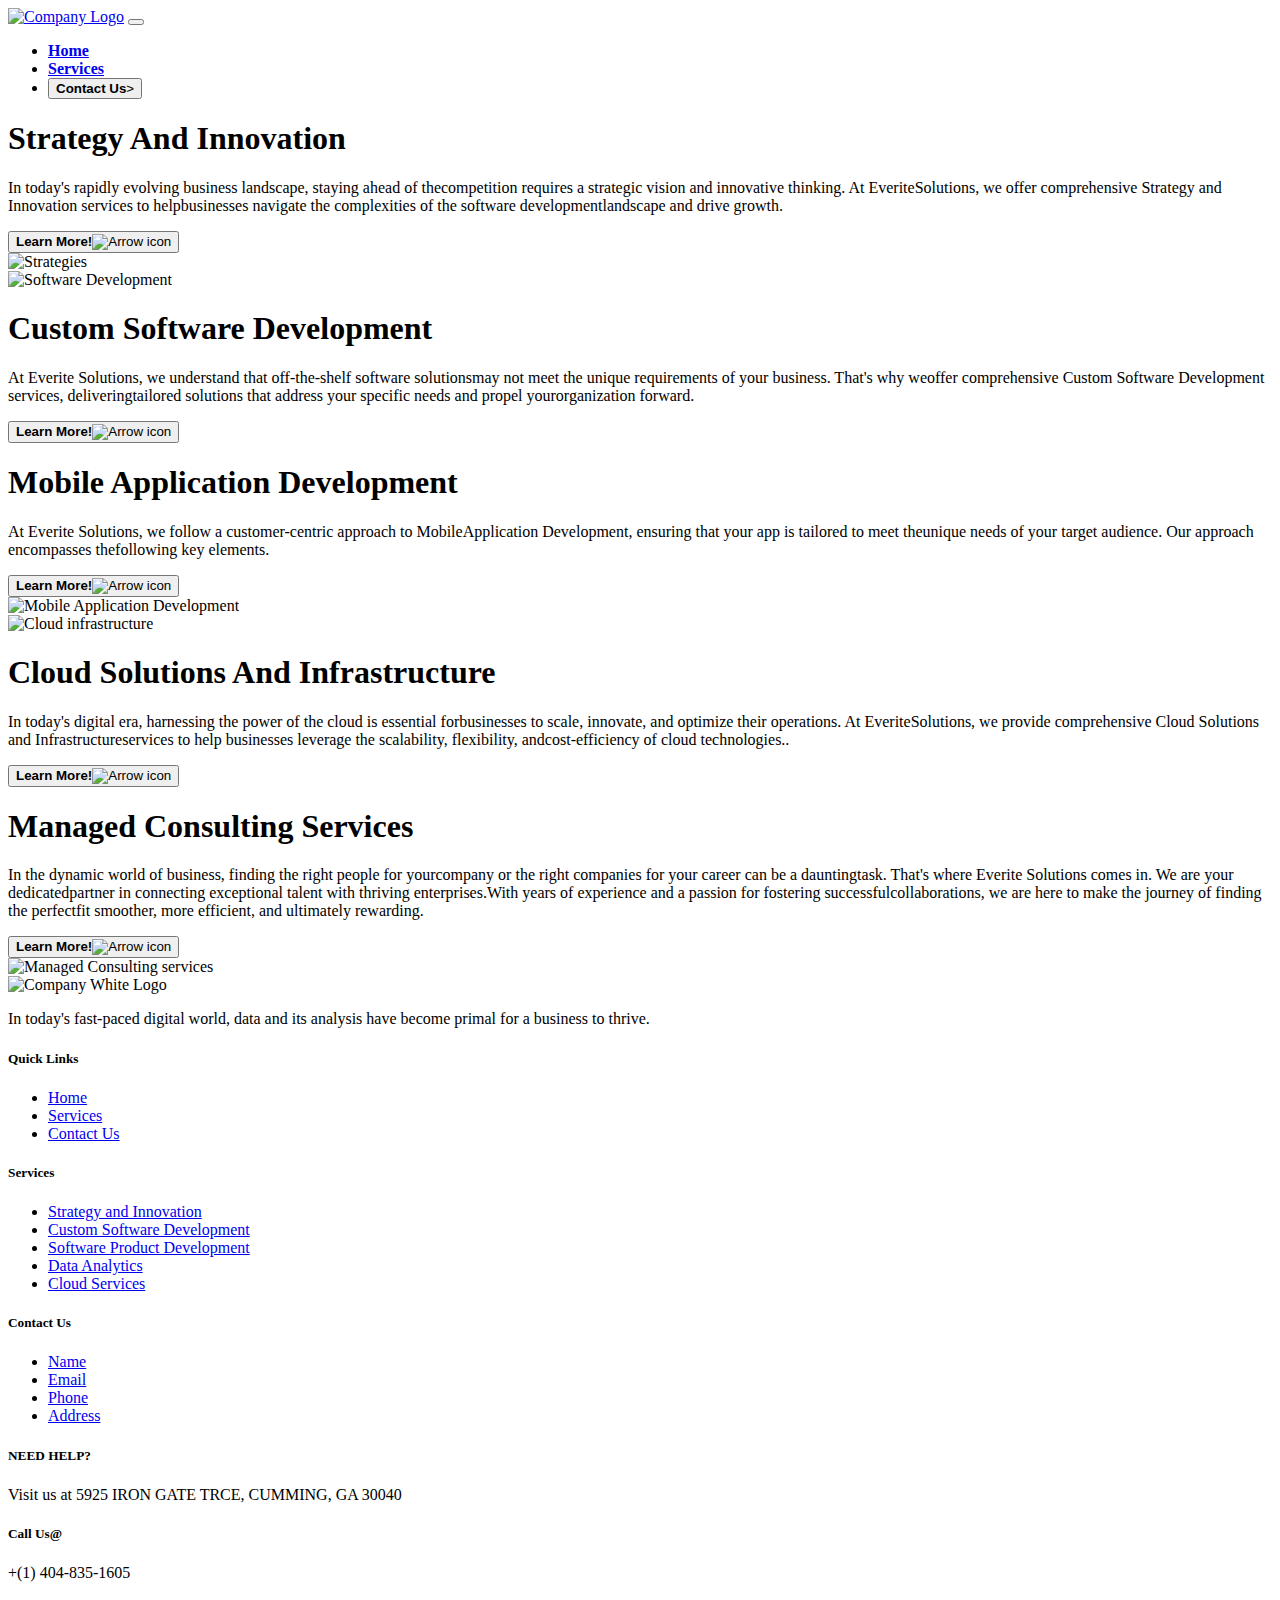
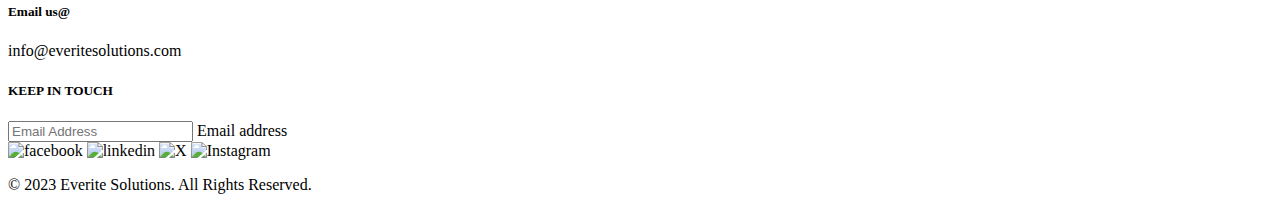
==== services.html @ 9c8069a5 "The files are uploaded" ====
<!DOCTYPE html>
<html lang="en">
  <head>
    <meta charset="UTF-8" />
    <meta name="viewport" content="width=device-width, initial-scale=1.0" />
    <link rel="stylesheet" type="text/css" href="./css/bootstrap.min.css" />
    <link rel="stylesheet" type="text/css" href="./css/style.css" />
    <link rel="icon" href="./assets/favicon.png" sizes="32x32" />
    <link rel="preconnect" href="https://fonts.googleapis.com">
<link rel="preconnect" href="https://fonts.gstatic.com" crossorigin>
<link href="https://fonts.googleapis.com/css2?family=Kanit:wght@900&family=Poppins:wght@600&display=swap" rel="stylesheet">
    <title>Services - Everite Solutions</title>
  </head>
  <body>
    <nav class="navbar scrolled navbar-expand-lg navbar-light bg-white sticky-top">
      <div class="container-fluid">
        <a class="navbar-brand m-3" href="#"
          ><img
            src="./assets/Navigation/logo-1.png"
            alt="Company Logo"
            class="nav-icon img-fluid"
            width="250"
            height="75"
        /></a>
        <button
          class="navbar-toggler"
          type="button"
          data-bs-toggle="collapse"
          data-bs-target="#navbarSupportedContent"
          aria-controls="navbarSupportedContent"
          aria-expanded="false"
          aria-label="Toggle navigation"
        >
          <span class="navbar-toggler-icon"></span>
        </button>
        
        <div class="collapse navbar-collapse" id="navbarSupportedContent">
          
            <ul class="navbar-nav ms-auto mb-2 mb-lg-0 me-5 p-2 align-items-center justify-content-around gap-3">
              <li class="nav-item p-2">
                <a class="nav-link active" id = "home" aria-current="page" href="index.html"
                  ><strong>Home</strong></a
                >
              </li>
              <li class="nav-item p-2">
                <a class="nav-link active" id="services" aria-current="page" href="services.html"
                  ><strong>Services</strong></a
                >
              </li>
              <li class="nav-item p-2 mt-0">
                <a class="nav-link active" aria-current="page" href="contact.html"
                  ><button type="button" class="btn btn-primary rounded-pill p-2 px-4 d-md-block"><strong>Contact Us</strong><span class="p-1">></span></button></a
                >
              </li>
            </ul>
          </div>
        </div>
      </div>
    </nav>
    <header>
      <div class="container-fluid header-viewport">
        <div class="row row-cols-1 row-cols-lg-2 row-cols-md-1 row-cols-sm-1 m-4 p-3 ">
          <div class="d-flex col p-5 justify-content-evenly flex-column">
            <h1 class="section-heading"><strong>Strategy And Innovation</strong></h1>
            <p class="section-para">In today's rapidly evolving business landscape, staying ahead of
              thecompetition requires a strategic vision and innovative thinking. At
              EveriteSolutions, we offer comprehensive Strategy and Innovation
              services to helpbusinesses navigate the complexities of the software
              developmentlandscape and drive growth.</p>
              <button type="button" class="btn btn-success me-auto px-5 py-3"><span class="fs-6"><strong>Learn More!</strong></span><span><img src="/assets/Icons/arrow-right-circle.svg" class="normal-arrow ms-2" alt="Arrow icon"/></span></button>
          </div>
          <div class="col">
            <img src="./assets/Services/Startergies.png" alt="Strategies" class="img-fluid">
          </div>
        </div>
      </div>
    </header>
    <main>
      <section>
        <div class="container-fluid section-viewport">

          <div class="row row-cols-1 row-cols-lg-2 row-cols-md-1 row-cols-sm-1 m-4 p-3 ">
            <div class="col">
              <img src="./assets/Services/Software-development.png" alt="Software Development" class="img-fluid">
            </div>
            <div class="d-flex col p-5 justify-content-evenly flex-column">
              <h1 class="section-heading"><strong>Custom Software Development
              </strong></h1>
              <p class="section-para">At Everite Solutions, we understand that off-the-shelf software
                solutionsmay not meet the unique requirements of your business. That's
                why weoffer comprehensive Custom Software Development services,
                deliveringtailored solutions that address your specific needs and propel
                yourorganization forward.</p>
              <button type="button" class="btn btn-success me-auto px-5 py-3"><span class="fs-6"><strong>Learn More!</strong></span><span><img src="/assets/Icons/arrow-right-circle.svg" class="normal-arrow ms-2" alt="Arrow icon"/></span></button>
            </div>
          </div>
        </div>
      </section>
      <section>
        <div class="container-fluid section-viewport">
          <div class="row row-cols-1 row-cols-lg-2 row-cols-md-1 row-cols-sm-1 m-4 p-3 ">
            <div class="d-flex col p-5 justify-content-evenly flex-column">
              <h1 class="section-heading"><strong>Mobile Application Development</strong></h1>
              <p class="section-para">At Everite Solutions, we follow a customer-centric approach to
                MobileApplication Development, ensuring that your app is tailored to
                meet theunique needs of your target audience. Our approach
                encompasses thefollowing key elements.</p>
              <button type="button" class="btn btn-success me-auto px-5 py-3"><span class="fs-6"><strong>Learn More!</strong></span><span><img src="/assets/Icons/arrow-right-circle.svg" class="normal-arrow ms-2" alt="Arrow icon"/></span></button>
            </div>
            <div class="col">
              <img src="./assets/Services/Mobile-App-Dev.png" alt="Mobile Application Development" class="img-fluid">
            </div>
          </div>
        </div>
      </section>
      <section>
        <div class="container-fluid section-viewport">

          <div class="row row-cols-1 row-cols-lg-2 row-cols-md-1 row-cols-sm-1 m-4 p-3 ">
            <div class="col">
              <img src="./assets/Services/Cloud-Infra.png" alt="Cloud infrastructure" class="img-fluid">
            </div>
            <div class="d-flex col p-5 justify-content-evenly flex-column">
              <h1 class="section-heading"><strong>Cloud Solutions And Infrastructure
              </strong></h1>
              <p class="section-para">In today's digital era, harnessing the power of the cloud is essential
                forbusinesses to scale, innovate, and optimize their operations. At
                EveriteSolutions, we provide comprehensive Cloud Solutions and
                Infrastructureservices to help businesses leverage the scalability,
                flexibility, andcost-efficiency of cloud technologies..</p>
              <button type="button" class="btn btn-success me-auto px-5 py-3"><span class="fs-6"><strong>Learn More!</strong></span><span><img src="/assets/Icons/arrow-right-circle.svg" class="normal-arrow ms-2" alt="Arrow icon"/></span></button>
                
  
            </div>
            
          </div>
        </div>
      </section>
      <section>
        <div class="container-fluid section-viewport">
          <div class="row row-cols-1 row-cols-lg-2 row-cols-md-1 row-cols-sm-1 m-4 p-3 ">
            <div class="d-flex col p-5 justify-content-evenly flex-column">
              <h1 class="section-heading"><strong>Managed Consulting Services</strong></h1>
              <p class="section-para manage-consulting">In the dynamic world of business, finding the right people for
                yourcompany or the right companies for your career can be a
                dauntingtask. That's where Everite Solutions comes in. We are your
                dedicatedpartner in connecting exceptional talent with thriving
                enterprises.With years of experience and a passion for fostering
                successfulcollaborations, we are here to make the journey of finding
                the perfectfit smoother, more efficient, and ultimately rewarding.</p>
              <button type="button" class="btn btn-success me-auto px-5 py-3"><span class="fs-6"><strong>Learn More!</strong></span><span><img src="/assets/Icons/arrow-right-circle.svg" class="normal-arrow ms-2" alt="Arrow icon"/></span></button>
            </div>
            <div class="col">
              <img src="./assets/Services/Managed-Consulting.png" alt="Managed Consulting services" class="img-fluid">
            </div>
          </div>
        </div>
      </section>
    </main>
    <footer class="footer-index mt-5 p-5">
      <div class="container-fluid">
        <div class="row row-cols-1 row-cols-lg-6 row-cols-md-3 row-cols-sm-1">
          <div class="col d-flex justify-content-center flex-column">
            <img src="./assets/Footer/Everite-White.png" alt="Company White Logo" class="img-fluid">
            <p class="mt-2 footer-para">In today's fast-paced digital world, data and its analysis have become primal for a business to thrive.</p>
        </div>
        <div class="col d-flex justify-content-center flex-column">
          <h5 class="footer-heading fs-6"><strong>Quick Links</strong></h5>
          <ul class="list-group">
            <li><a href="index.html">Home</a></li>
            <li><a href="services.html">Services</a></li>
            <li><a href="contact.html">Contact Us</a></li>
          </ul>
      </div>
      <div class="col d-flex justify-content-center flex-column">
        <h5 class="footer-heading fs-6 m-2"><strong>Services</strong></h5>
        <ul class="list-group">
          <li><a href="services.html">Strategy and Innovation</a></li>
          <li><a href="services.html">Custom Software Development</a></li>
          <li><a href="services.html">Software Product Development</a></li>
          <li><a href="services.html">Data Analytics</a></li>
          <li><a href="services.html">Cloud Services</a></li>
        </ul>
    </div>
    <div class="col d-flex justify-content-center flex-column">
      <h5 class="footer-heading fs-6"><strong>Contact Us</strong></h5>
      <ul class="list-group">
        <li><a href="contact.html">Name</a></li>
        <li><a href="contact.html">Email</a></li>
        <li><a href="contact.html">Phone</a></li>
        <li><a href="contact.html">Address</a></li>
      </ul>
      </div>
      <div class="col d-flex justify-content-center flex-column">
        <div>
          <h5 class="footer-heading fs-6"><strong>NEED HELP?</strong></h5>
          <p class="footer-para">Visit us at
            5925 IRON GATE TRCE, CUMMING, GA 30040</p>
        </div>
        <div>
          <h5 class="footer-heading fs-6"><strong>Call Us@</strong></h5>
          <p class="footer-para">+(1) 404-835-1605</p>
        </div>
        <div>
          <h5 class="footer-heading fs-6"><strong>Email us@</strong></h5>
          <p class="footer-para">info@everitesolutions.com</p>
        </div>
      </div>
      <div class="col">
        <h5 class="footer-heading fs-6"><strong>KEEP IN TOUCH</strong></h5>
        <div class="form-floating my-3">
          <input type="email" class="form-control rounded-pill" id="exampleInputEmail1" aria-describedby="emailHelp" placeholder="Email Address">
          <label for="exampleInputEmail1" class="form-label">Email address</label>
        </div>
        <div class="d-flex flex-row justify-content-evenly px-3">
          <img src="./assets/Icons/facebook.svg" alt="facebook" class="img-fluid">
          <img src="./assets/Icons/linkedin.svg" alt="linkedin" class="img-fluid">
          <img src="./assets/Icons/twitter-x.svg" alt="X" class="img-fluid">
          <img src="./assets/Icons/instagram.svg" alt="Instagram" class="img-fluid">
        </div>
      </div>
      </div>
      <div>
        <p class="text-center footer-heading m-0">© 2023 Everite Solutions. All Rights Reserved.</p>
      </div>
      </div>
    </footer>
    <script src="js/bootstrap.bundle.js"></script>
  </body>
</html>
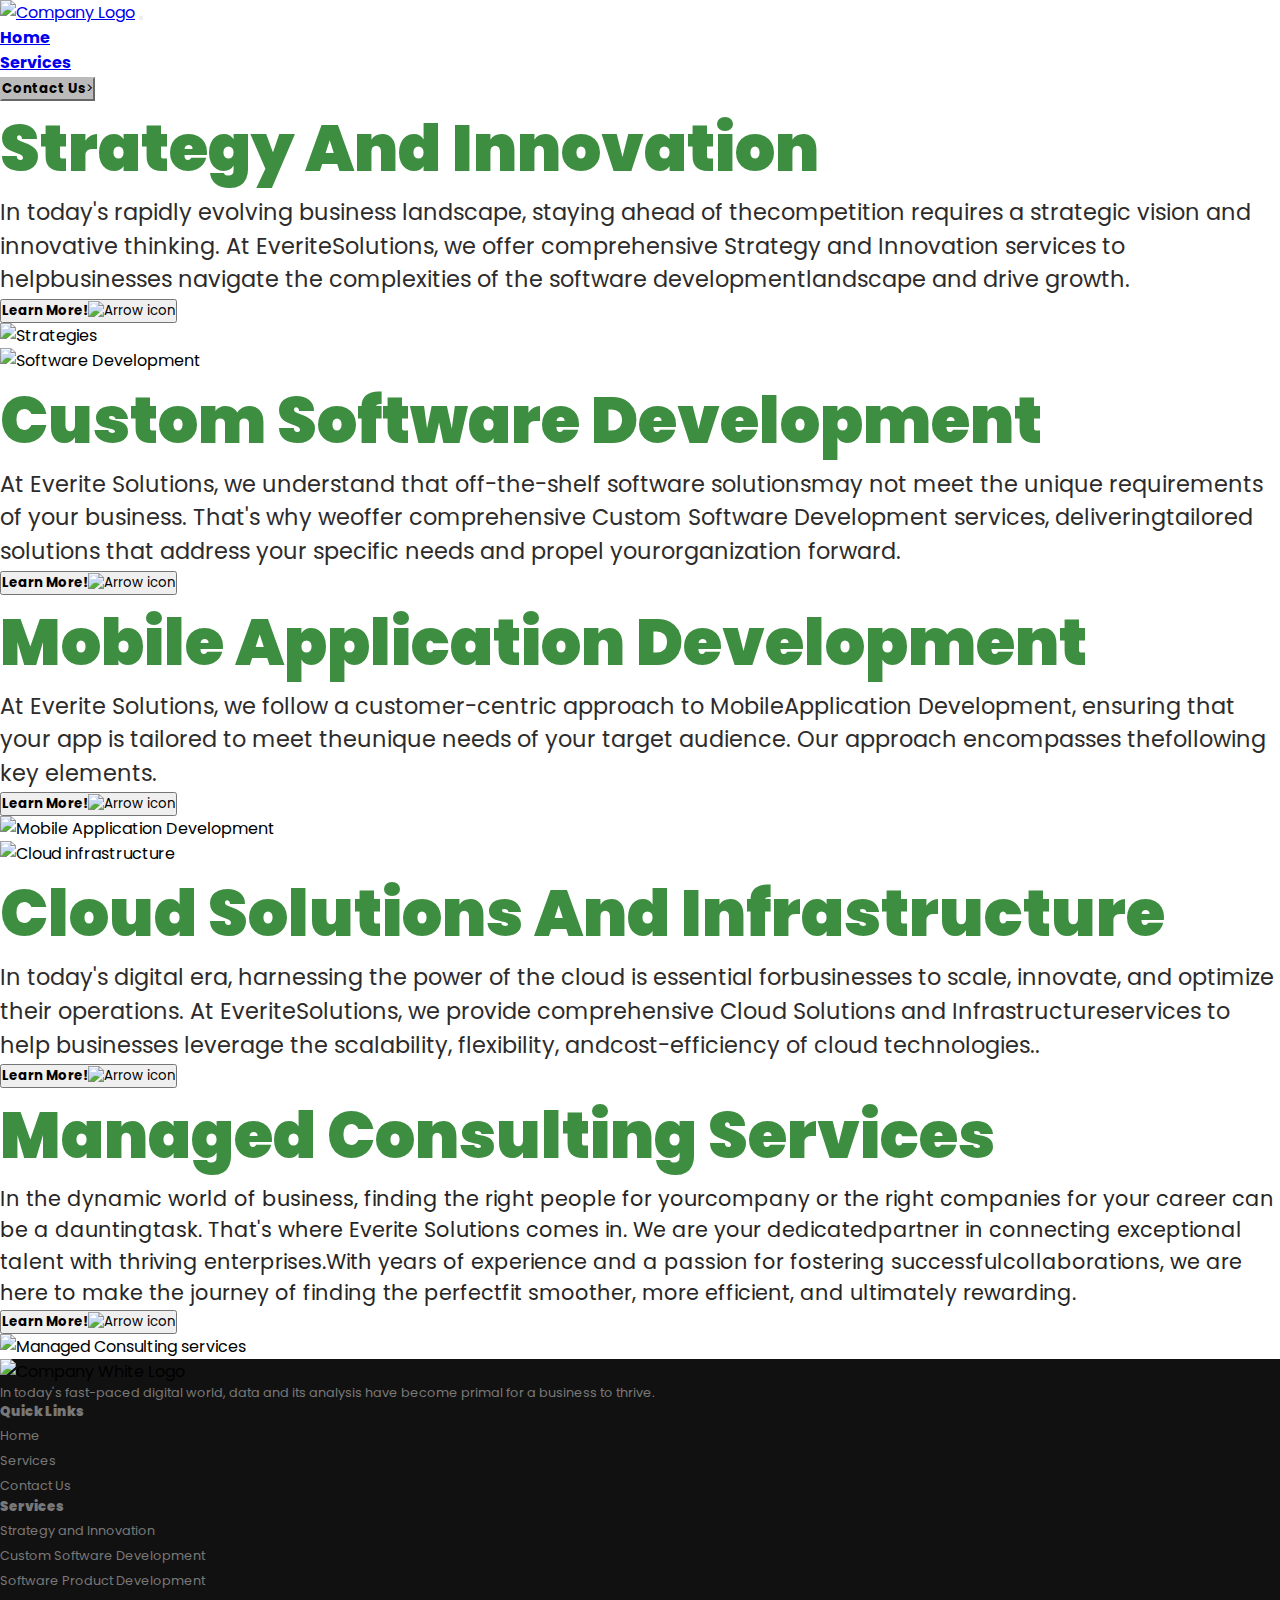
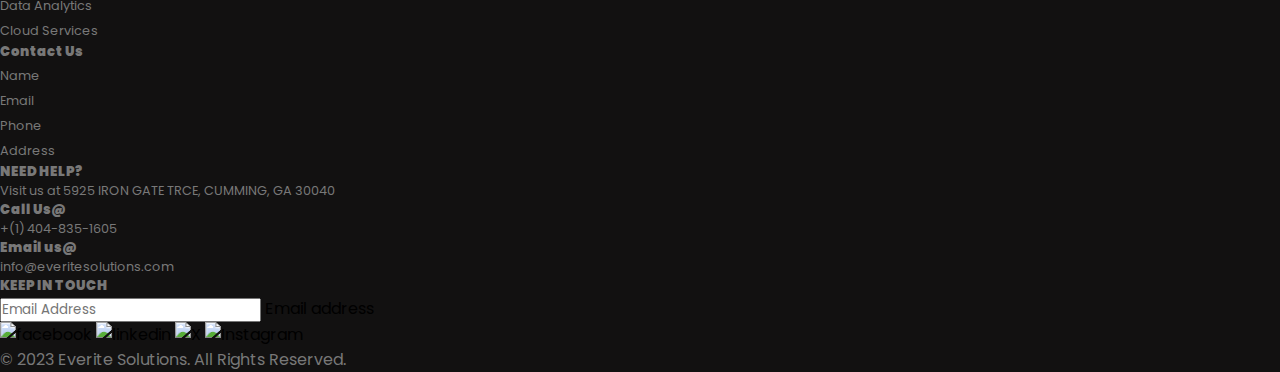
==== commit ff885c58: "The line up animation is only added for header" ====
--- a/services.html
+++ b/services.html
@@ -61,13 +61,13 @@
       <div class="container-fluid header-viewport">
         <div class="row row-cols-1 row-cols-lg-2 row-cols-md-1 row-cols-sm-1 m-4 p-3 ">
           <div class="d-flex col p-5 justify-content-evenly flex-column">
-            <h1 class="section-heading"><strong>Strategy And Innovation</strong></h1>
+            <h1 class="section-heading line-up"><strong>Strategy And Innovation</strong></h1>
             <p class="section-para">In today's rapidly evolving business landscape, staying ahead of
               thecompetition requires a strategic vision and innovative thinking. At
               EveriteSolutions, we offer comprehensive Strategy and Innovation
               services to helpbusinesses navigate the complexities of the software
               developmentlandscape and drive growth.</p>
-              <button type="button" class="btn btn-success me-auto px-5 py-3"><span class="fs-6"><strong>Learn More!</strong></span><span><img src="/assets/Icons/arrow-right-circle.svg" class="normal-arrow ms-2" alt="Arrow icon"/></span></button>
+              <button type="button" class="btn btn-success me-auto px-5 py-3"><span class="fs-6"><strong>Learn More!</strong></span><span><img src="./assets/Icons/arrow-right-circle.svg" class="normal-arrow ms-2" alt="Arrow icon"/></span></button>
           </div>
           <div class="col">
             <img src="./assets/Services/Startergies.png" alt="Strategies" class="img-fluid">
@@ -91,7 +91,8 @@
                 why weoffer comprehensive Custom Software Development services,
                 deliveringtailored solutions that address your specific needs and propel
                 yourorganization forward.</p>
-              <button type="button" class="btn btn-success me-auto px-5 py-3"><span class="fs-6"><strong>Learn More!</strong></span><span><img src="/assets/Icons/arrow-right-circle.svg" class="normal-arrow ms-2" alt="Arrow icon"/></span></button>
+                <button type="button" class="btn btn-success me-auto px-5 py-3"><span class="fs-6"><strong>Learn More!</strong></span><span><img src="./assets/Icons/arrow-right-circle.svg" class="normal-arrow ms-2" alt="Arrow icon"/></span></button>
+
             </div>
           </div>
         </div>
@@ -105,7 +106,8 @@
                 MobileApplication Development, ensuring that your app is tailored to
                 meet theunique needs of your target audience. Our approach
                 encompasses thefollowing key elements.</p>
-              <button type="button" class="btn btn-success me-auto px-5 py-3"><span class="fs-6"><strong>Learn More!</strong></span><span><img src="/assets/Icons/arrow-right-circle.svg" class="normal-arrow ms-2" alt="Arrow icon"/></span></button>
+                <button type="button" class="btn btn-success me-auto px-5 py-3"><span class="fs-6"><strong>Learn More!</strong></span><span><img src="./assets/Icons/arrow-right-circle.svg" class="normal-arrow ms-2" alt="Arrow icon"/></span></button>
+
             </div>
             <div class="col">
               <img src="./assets/Services/Mobile-App-Dev.png" alt="Mobile Application Development" class="img-fluid">
@@ -128,11 +130,8 @@
                 EveriteSolutions, we provide comprehensive Cloud Solutions and
                 Infrastructureservices to help businesses leverage the scalability,
                 flexibility, andcost-efficiency of cloud technologies..</p>
-              <button type="button" class="btn btn-success me-auto px-5 py-3"><span class="fs-6"><strong>Learn More!</strong></span><span><img src="/assets/Icons/arrow-right-circle.svg" class="normal-arrow ms-2" alt="Arrow icon"/></span></button>
-                
-  
-            </div>
-            
+                <button type="button" class="btn btn-success me-auto px-5 py-3"><span class="fs-6"><strong>Learn More!</strong></span><span><img src="./assets/Icons/arrow-right-circle.svg" class="normal-arrow ms-2" alt="Arrow icon"/></span></button>
+            </div>            
           </div>
         </div>
       </section>
@@ -148,7 +147,7 @@
                 enterprises.With years of experience and a passion for fostering
                 successfulcollaborations, we are here to make the journey of finding
                 the perfectfit smoother, more efficient, and ultimately rewarding.</p>
-              <button type="button" class="btn btn-success me-auto px-5 py-3"><span class="fs-6"><strong>Learn More!</strong></span><span><img src="/assets/Icons/arrow-right-circle.svg" class="normal-arrow ms-2" alt="Arrow icon"/></span></button>
+                <button type="button" class="btn btn-success me-auto px-5 py-3"><span class="fs-6"><strong>Learn More!</strong></span><span><img src="./assets/Icons/arrow-right-circle.svg" class="normal-arrow ms-2" alt="Arrow icon"/></span></button>
             </div>
             <div class="col">
               <img src="./assets/Services/Managed-Consulting.png" alt="Managed Consulting services" class="img-fluid">
--- a/css/style.css
+++ b/css/style.css
@@ -0,0 +1,138 @@
+* {
+  margin: 0;
+  padding: 0;
+  font-family: "Poppins", sans-serif;
+}
+
+/*Navigation Bar Styles*/
+.btn-primary {
+  background-color: #bbb;
+  border-color: #bbb;
+  color: black;
+  transition: background-color 0.3s ease, color 0.3s ease, box-shadow 0.3s ease;
+}
+
+.btn-primary:hover {
+  background-color: #3e8e41;
+  color: white;
+  box-shadow: 0 0 10px #bbb;
+  border-color: #3e8e41;
+  transform: translate3d(0, -2px, 0);
+  cursor: pointer;
+}
+
+.home:hover {
+  color: #3e8e41;
+}
+
+#home:hover {
+  color: #3e8e41;
+  border-bottom: 3px solid #3e8e41;
+  transition: border-bottom 0.3s ease;
+}
+
+#services:hover {
+  color: #3e8e41;
+  border-bottom: 3px solid #3e8e41;
+  transition: border-bottom 0.3s ease;
+}
+
+.header-heading {
+  font-size: 4em;
+  font-weight: bolder;
+  color: black;
+  font-family: "Kanit", sans-serif;
+}
+
+.header-para {
+  font-size: 1.2em;
+  line-height: 1.5em;
+  font-weight: light;
+  color: rgb(45, 43, 43);
+}
+
+.btn-success:hover {
+  background-color: black;
+  color: white;
+  box-shadow: 0 0 10px #bbb;
+  border-color: white;
+  transform: translate3d(0, -2px, 0);
+  cursor: pointer;
+}
+
+.normal-arrow {
+  height: 1.2em;
+  width: 1.2em;
+}
+
+/*Main tag Styles*/
+.section-heading {
+  font-size: 4em;
+  font-weight: bolder;
+  color: #3e8e41;
+  font-family: "Kanit", sans-serif;
+}
+
+.section-para {
+  font-size: 1.4em;
+  line-height: 1.5em;
+  font-weight: light;
+  color: rgb(45, 43, 43);
+}
+
+.section-para.manage-consulting {
+  font-size: 1.3em;
+  line-height: 1.5em;
+  font-weight: light;
+  color: rgb(38, 37, 37);
+}
+
+.section-margin {
+  margin-top: 5em;
+}
+
+/*Footer Styles*/
+.footer-index {
+  background-color: #121111;
+}
+
+.footer-heading {
+  color: rgb(120, 120, 120);
+}
+
+.footer-para {
+  font-size: 0.8em;
+  color: rgb(120, 120, 120);
+}
+
+.footer-index ul li {
+  list-style: none;
+}
+
+.footer-index ul li a {
+  text-decoration: none;
+  color: rgb(120, 120, 120);
+  font-size: 0.8em;
+}
+
+/*Animations*/
+.line-up {
+  animation: 2s anim-lineUp ease-out;
+}
+@keyframes anim-lineUp {
+  0% {
+    opacity: 0;
+    transform: translateY(80%);
+  }
+  20% {
+    opacity: 0;
+  }
+  50% {
+    opacity: 1;
+    transform: translateY(0%);
+  }
+  100% {
+    opacity: 1;
+    transform: translateY(0%);
+  }
+}
